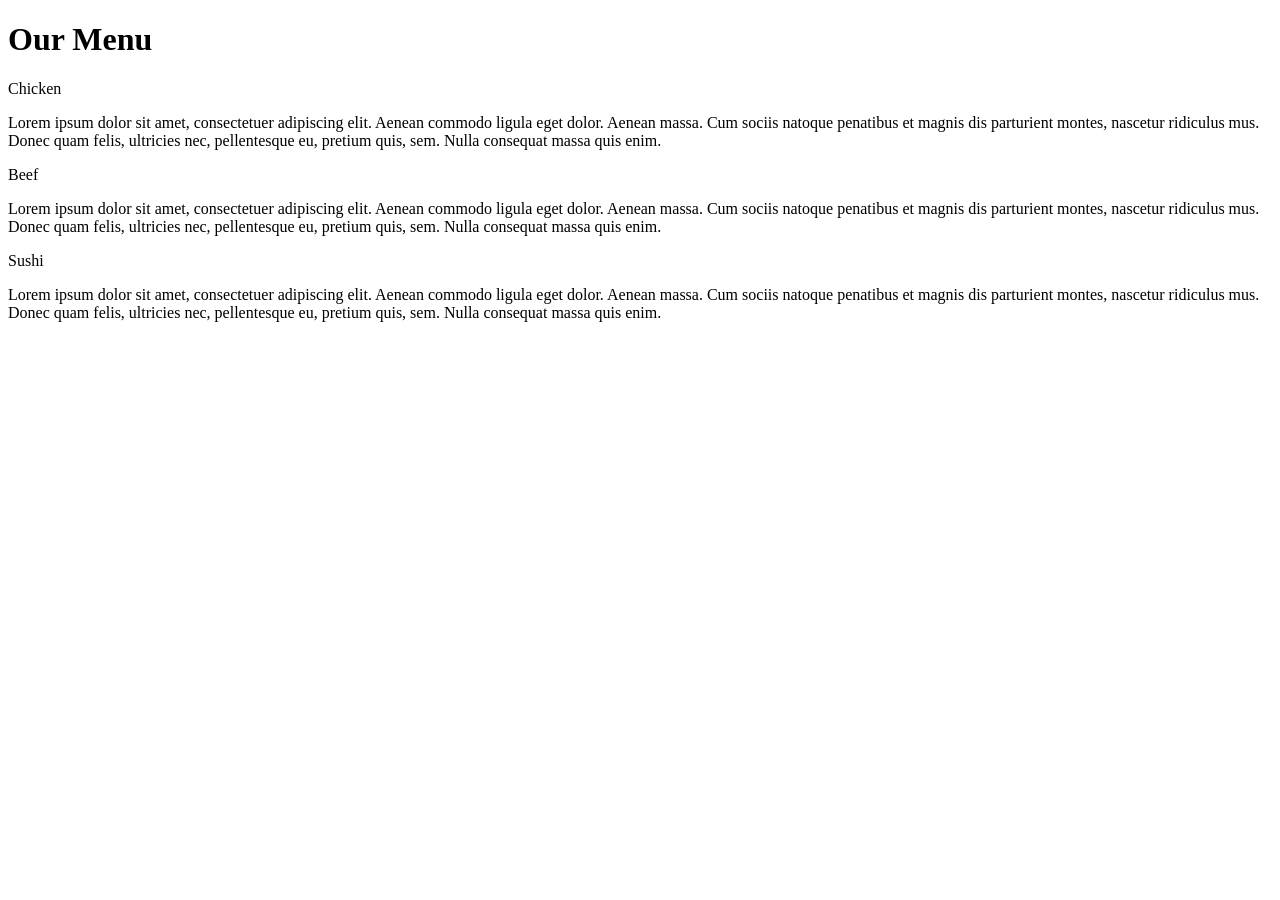
==== index.html @ 9f75e41a "Add files via upload" ====
<!DOCTYPE html>
<html>

<head>
    <meta charset="utf-8">
    <title>module2-solution</title>
</head>
<link rel="stylesheet" type="text/css" href="css/style.css">

<body>
    <h1>Our Menu</h1>
    <section class="column-lg-4 colmn-md-6 colmn-sm-12">
        <div>
            <p class="sub1">Chicken</p>
            <p class="content">
                Lorem ipsum dolor sit amet, consectetuer adipiscing elit. Aenean commodo ligula eget dolor. Aenean massa. Cum sociis natoque penatibus et magnis dis parturient montes, nascetur ridiculus mus. Donec quam felis, ultricies nec, pellentesque eu, pretium quis, sem. Nulla consequat massa quis enim.
            </p>
        </div>
    </section>
    <section class="column-lg-4 colmn-md-6 colmn-sm-12">
        <div>
            <p class="sub2">Beef</p>
            <p class="content">
                Lorem ipsum dolor sit amet, consectetuer adipiscing elit. Aenean commodo ligula eget dolor. Aenean massa. Cum sociis natoque penatibus et magnis dis parturient montes, nascetur ridiculus mus. Donec quam felis, ultricies nec, pellentesque eu, pretium quis, sem. Nulla consequat massa quis enim.
        </div>
    </section>
    <section class="column-lg-4 colmn-md-12 colmn-sm-12">
        <div>
            <p class="sub3">Sushi</p>
            <p class="content">
                Lorem ipsum dolor sit amet, consectetuer adipiscing elit. Aenean commodo ligula eget dolor. Aenean massa. Cum sociis natoque penatibus et magnis dis parturient montes, nascetur ridiculus mus. Donec quam felis, ultricies nec, pellentesque eu, pretium quis, sem. Nulla consequat massa quis enim.
            </p>
        </div>
</body>

</html>
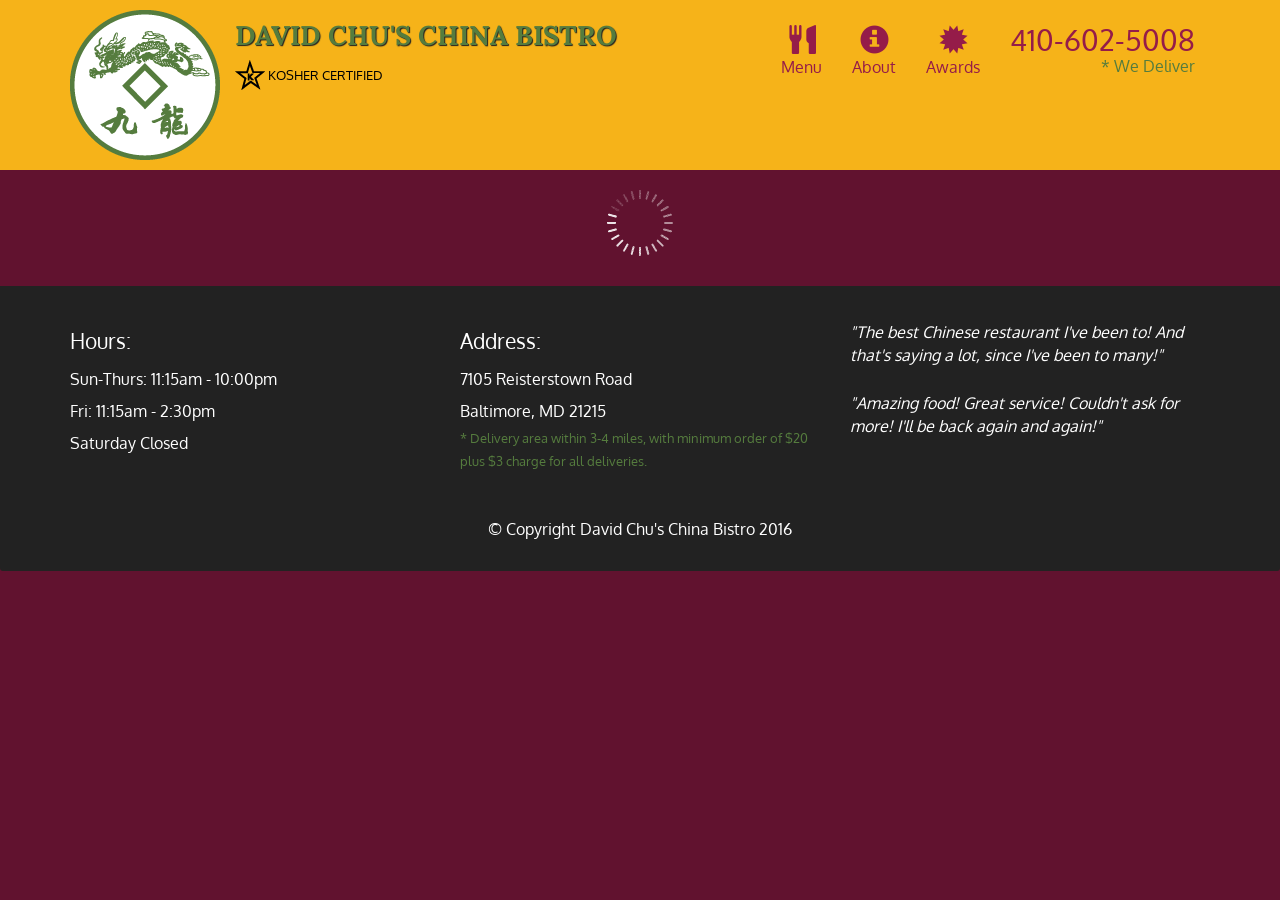
==== commit 974e2c96: "Week5" ====
--- a/index.html
+++ b/index.html
@@ -1,36 +1,108 @@
-<!DOCTYPE html>
-<html>
-
-<head>
-    <meta charset="utf-8">
-    <title>module2-solution</title>
-</head>
-<link rel="stylesheet" type="text/css" href="css/style.css">
-
-<body>
-    <h1>Our Menu</h1>
-    <section class="column-lg-4 colmn-md-6 colmn-sm-12">
-        <div>
-            <p class="sub1">Chicken</p>
-            <p class="content">
-                Lorem ipsum dolor sit amet, consectetuer adipiscing elit. Aenean commodo ligula eget dolor. Aenean massa. Cum sociis natoque penatibus et magnis dis parturient montes, nascetur ridiculus mus. Donec quam felis, ultricies nec, pellentesque eu, pretium quis, sem. Nulla consequat massa quis enim.
-            </p>
-        </div>
-    </section>
-    <section class="column-lg-4 colmn-md-6 colmn-sm-12">
-        <div>
-            <p class="sub2">Beef</p>
-            <p class="content">
-                Lorem ipsum dolor sit amet, consectetuer adipiscing elit. Aenean commodo ligula eget dolor. Aenean massa. Cum sociis natoque penatibus et magnis dis parturient montes, nascetur ridiculus mus. Donec quam felis, ultricies nec, pellentesque eu, pretium quis, sem. Nulla consequat massa quis enim.
-        </div>
-    </section>
-    <section class="column-lg-4 colmn-md-12 colmn-sm-12">
-        <div>
-            <p class="sub3">Sushi</p>
-            <p class="content">
-                Lorem ipsum dolor sit amet, consectetuer adipiscing elit. Aenean commodo ligula eget dolor. Aenean massa. Cum sociis natoque penatibus et magnis dis parturient montes, nascetur ridiculus mus. Donec quam felis, ultricies nec, pellentesque eu, pretium quis, sem. Nulla consequat massa quis enim.
-            </p>
-        </div>
-</body>
-
-</html>+<!doctype html>
+<html lang="en">
+  <head>
+    <meta charset="utf-8">
+    <meta http-equiv="X-UA-Compatible" content="IE=edge">
+    <meta name="viewport" content="width=device-width, initial-scale=1">
+    <title>David Chu's China Bistro</title>
+    <link rel="stylesheet" href="css/bootstrap.min.css">
+    <link rel="stylesheet" href="css/styles.css">
+    <link href='https://fonts.googleapis.com/css?family=Oxygen:400,300,700' rel='stylesheet' type='text/css'>
+    <link href='https://fonts.googleapis.com/css?family=Lora' rel='stylesheet' type='text/css'>
+  </head>
+<body>
+  <header>
+    <nav id="header-nav" class="navbar navbar-default">
+      <div class="container">
+        <div class="navbar-header">
+          <a href="index.html" class="pull-left visible-md visible-lg">
+            <div id="logo-img" alt="Logo image"></div>
+          </a>
+
+          <div class="navbar-brand">
+            <a href="index.html"><h1>David Chu's China Bistro</h1></a>
+            <p>
+              <img src="images/star-k-logo.png" alt="Kosher certification">
+              <span>Kosher Certified</span>
+            </p>
+          </div>
+
+          <button id="navbarToggle" type="button" class="navbar-toggle collapsed" data-toggle="collapse" data-target="#collapsable-nav" aria-expanded="false">
+            <span class="sr-only">Toggle navigation</span>
+            <span class="icon-bar"></span>
+            <span class="icon-bar"></span>
+            <span class="icon-bar"></span>
+          </button>
+        </div>
+        
+        <div id="collapsable-nav" class="collapse navbar-collapse">
+           <ul id="nav-list" class="nav navbar-nav navbar-right">
+            <li id="navHomeButton" class="visible-xs active">
+              <a href="index.html">
+                <span class="glyphicon glyphicon-home"></span> Home</a>
+            </li>
+            <li id="navMenuButton">
+              <a href="#" onclick="$dc.loadMenuCategories();">
+                <span class="glyphicon glyphicon-cutlery"></span><br class="hidden-xs"> Menu</a>
+            </li>
+            <li>
+              <a href="#">
+                <span class="glyphicon glyphicon-info-sign"></span><br class="hidden-xs"> About</a>
+            </li>
+            <li>
+              <a href="#">
+                <span class="glyphicon glyphicon-certificate"></span><br class="hidden-xs"> Awards</a>
+            </li>
+            <li id="phone" class="hidden-xs">
+              <a href="tel:410-602-5008">
+                <span>410-602-5008</span></a><div>* We Deliver</div>
+            </li>
+          </ul><!-- #nav-list -->
+        </div><!-- .collapse .navbar-collapse -->
+      </div><!-- .container -->
+    </nav><!-- #header-nav -->
+  </header>
+
+  <div id="call-btn" class="visible-xs">
+    <a class="btn" href="tel:410-602-5008">
+    <span class="glyphicon glyphicon-earphone"></span>
+    410-602-5008
+    </a>
+  </div>
+  <div id="xs-deliver" class="text-center visible-xs">* We Deliver</div>
+
+  <div id="main-content" class="container"></div>
+
+  <footer class="panel-footer">
+    <div class="container">
+      <div class="row">
+        <section id="hours" class="col-sm-4">
+          <span>Hours:</span><br>
+          Sun-Thurs: 11:15am - 10:00pm<br>
+          Fri: 11:15am - 2:30pm<br>
+          Saturday Closed
+          <hr class="visible-xs">
+        </section>
+        <section id="address" class="col-sm-4">
+          <span>Address:</span><br>
+          7105 Reisterstown Road<br>
+          Baltimore, MD 21215
+          <p>* Delivery area within 3-4 miles, with minimum order of $20 plus $3 charge for all deliveries.</p>
+          <hr class="visible-xs">
+        </section>
+        <section id="testimonials" class="col-sm-4">
+          <p>"The best Chinese restaurant I've been to! And that's saying a lot, since I've been to many!"</p>
+          <p>"Amazing food! Great service! Couldn't ask for more! I'll be back again and again!"</p>
+        </section>
+      </div>
+      <div class="text-center">&copy; Copyright David Chu's China Bistro 2016</div>
+    </div>
+  </footer>
+
+  <!-- jQuery (Bootstrap JS plugins depend on it) -->
+  <script src="js/jquery-2.1.4.min.js"></script>
+  <script src="js/bootstrap.min.js"></script>
+  <script src="js/ajax-utils.js"></script>
+  <script src="js/script.js"></script>
+</body>
+</html>
--- a/css/styles.css
+++ b/css/styles.css
@@ -0,0 +1,375 @@
+body {
+  font-size: 16px;
+  color: #fff;
+  background-color: #61122f;
+  font-family: 'Oxygen', sans-serif;
+}
+
+/** HEADER **/
+#header-nav {
+  background-color: #f6b319;
+  border-radius: 0;
+  border: 0;
+}
+
+#logo-img {
+  background: url('../images/restaurant-logo_large.png') no-repeat;
+  width: 150px;
+  height: 150px;
+  margin: 10px 15px 10px 0;
+}
+
+.navbar-brand {
+  padding-top: 25px;
+}
+.navbar-brand h1 { /* Restaurant name */
+  font-family: 'Lora', serif;
+  color: #557c3e;
+  font-size: 1.5em;
+  text-transform: uppercase;
+  font-weight: bold;
+  text-shadow: 1px 1px 1px #222;
+  margin-top: 0;
+  margin-bottom: 0;
+  line-height: .75;
+}
+.navbar-brand a:hover, .navbar-brand a:focus {
+  text-decoration: none;
+}
+.navbar-brand p { /* Kosher cert */
+  color: #000;
+  text-transform: uppercase;
+  font-size: .7em;
+  margin-top: 15px;
+}
+.navbar-brand p span { /* Star-K */
+  vertical-align: middle;
+}
+
+#nav-list {
+  margin-top: 10px;
+}
+#nav-list a {
+  color: #951C49;
+  text-align: center;
+}
+#nav-list a:hover {
+  background: #E7E7E7;
+}
+#nav-list a span {
+  font-size: 1.8em;
+}
+
+#phone {
+  margin-top: 5px;
+}
+#phone a { /* Phone number */
+  text-align: right;
+  padding-bottom: 0;
+}
+#phone div { /* We Deliver */
+  color: #557c3e;
+  text-align: right;
+  padding-right: 15px;
+}
+
+.navbar-header button.navbar-toggle, .navbar-header .icon-bar {
+  border: 1px solid #61122f;
+}
+.navbar-header button.navbar-toggle {
+  clear: both;
+  margin-top: -30px;
+}
+/* END HEADER */
+
+/* FOOTER */
+.panel-footer {
+  margin-top: 30px;
+  padding-top: 35px;
+  padding-bottom: 30px;
+  background-color: #222;
+  border-top: 0;
+}
+.panel-footer div.row {
+  margin-bottom: 35px;
+}
+#hours, #address {
+  line-height: 2;
+}
+#hours > span, #address > span {
+  font-size: 1.3em;
+}
+#address p {
+  color: #557c3e;
+  font-size: .8em;
+  line-height: 1.8;
+}
+#testimonials {
+  font-style: italic;
+}
+#testimonials p:nth-child(2) {
+  margin-top: 25px;
+}
+/* END FOOTER */
+
+
+
+/* HOME PAGE */
+.container .jumbotron {
+  box-shadow: 0 0 50px #3F0C1F;
+  border: 2px solid #3F0C1F;
+}
+
+#menu-tile, #specials-tile, #map-tile {
+  height: 250px;
+  width: 100%;
+  margin-bottom: 15px;
+  position: relative;
+  border: 2px solid #3F0C1F;
+  overflow: hidden;
+}
+#menu-tile:hover, #specials-tile:hover, #map-tile:hover {
+  box-shadow: 0 1px 5px 1px #cccccc;
+}
+#menu-tile {
+  background: url('../images/menu-tile.jpg') no-repeat;
+  background-position: center;
+}
+#specials-tile {
+  background: url('../images/specials-tile.jpg') no-repeat;
+  background-position: center;
+}
+#menu-tile span, #specials-tile span, #map-tile span {
+  position: absolute;
+  bottom: 0;
+  right: 0;
+  width: 100%;
+  text-align: center;
+  font-size: 1.6em;
+  text-transform: uppercase;
+  background-color: #000;
+  color: #fff;
+  opacity: .8;
+}
+/* END HOME PAGE */
+
+/* MENU CATEGORIES PAGE */
+.category-tile { 
+  position: relative;
+  border: 2px solid #3F0C1F;
+  overflow: hidden;
+  width: 200px;
+  height: 200px;
+  margin: 0 auto 15px;
+}
+.category-tile span {
+  position: absolute;
+  bottom: 0;
+  right: 0;
+  width: 100%;
+  text-align: center;
+  font-size: 1.2em;
+  text-transform: uppercase;
+  background-color: #000;
+  color: #fff;
+  opacity: .8;
+}
+.category-tile:hover {
+  box-shadow: 0 1px 5px 1px #cccccc;
+}
+
+#menu-categories-title + div {
+  margin-bottom: 50px;
+}
+/* END MENU CATEGORIES PAGE */
+
+/* SINGLE CATEGORY PAGE */
+.menu-item-tile {
+  margin-bottom: 25px;
+}
+.menu-item-tile hr {
+  width: 80%;
+}
+.menu-item-tile .menu-item-price {
+  font-size: 1.1em;
+  text-align: right;
+  margin-top: -15px;
+  margin-right: -15px;
+}
+.menu-item-tile .menu-item-price span {
+  font-size: .6em;
+}
+.menu-item-photo {
+  position: relative;
+  border: 2px solid #3F0C1F; 
+  overflow: hidden;
+  padding: 0;
+  margin-right: -15px;
+  margin-left: auto;
+  margin-bottom: 20px;
+  max-width: 250px;
+}
+.menu-item-photo div {
+  position: absolute;
+  bottom: 0;
+  right: 0;
+  width: 80px;
+  background-color: #557c3e;
+  text-align: center;
+}
+.menu-item-description {
+  padding-right: 30px;
+}
+h3.menu-item-title {
+  margin: 0 0 10px;
+}
+.menu-item-details {
+  font-size: .9em;
+  font-style: italic;
+}
+/* END SINGLE CATEGORY PAGE */
+
+
+/********** Large devices only **********/
+@media (min-width: 1200px) {
+  .container .jumbotron {
+    background: url('../images/jumbotron_1200.jpg') no-repeat;
+    height: 675px;
+  }
+}
+
+/********** Medium devices only **********/
+@media (min-width: 992px) and (max-width: 1199px) {
+  /* Header */
+  #logo-img {
+    background: url('../images/restaurant-logo_medium.png') no-repeat;
+    width: 100px;
+    height: 100px;
+    margin: 5px 5px 5px 0;
+  }
+  /* End Header */
+
+  /* Home Page */
+  .container .jumbotron {
+    background: url('../images/jumbotron_992.jpg') no-repeat;
+    height: 558px;
+  }
+  /* End Home Page */
+}
+
+/********** Small devices only **********/
+@media (min-width: 768px) and (max-width: 991px) {
+  /* Home Page */
+  .container .jumbotron {
+    background: url('../images/jumbotron_768.jpg') no-repeat;
+    height: 432px;
+  }
+  /* End Home Page */
+}
+
+/********** Extra small devices only **********/
+@media (max-width: 767px) {
+  /* Header */
+  .navbar-brand {
+    padding-top: 10px;
+    height: 80px;
+  }
+  .navbar-brand h1 { /* Restaurant name */
+    padding-top: 10px;
+    font-size: 5vw; /* 1vw = 1% of viewport width */
+  }
+  .navbar-brand p { /* Kosher cert */
+    font-size: .6em;
+    margin-top: 12px;
+  }
+  .navbar-brand p img { /* Star-K */
+    height: 20px;
+  }
+
+  #collapsable-nav a { /* Collapsed nav menu text */
+    font-size: 1.2em;
+  }
+  #collapsable-nav a span { /* Collapsed nav menu glyph */
+    font-size: 1em;
+    margin-right: 5px;
+  }
+
+  #call-btn > a {
+    font-size: 1.5em;
+    display: block;
+    margin: 0 20px;
+    padding: 10px;
+    border: 2px solid #fff;
+    background-color: #f6b319;
+    color: #951c49;
+  }
+  #xs-deliver {
+    margin-top: 5px;
+    font-size: .7em;
+    letter-spacing: .1em;
+    text-transform: uppercase;
+  }
+  /* End Header */
+
+  /* Footer */
+  .panel-footer section {
+    margin-bottom: 30px;
+    text-align: center;
+  }
+  .panel-footer section:nth-child(3) {
+    margin-bottom: 0; /* margin already exists on the whole row */
+  }
+  .panel-footer section hr {
+    width: 50%;
+  }
+  /* End Footer */
+
+  /* Home Page */
+  .container .jumbotron {
+    margin-top: 30px;
+    padding: 0;
+  }
+  #menu-tile, #specials-tile {
+    width: 360px;
+    margin: 0 auto 15px;
+  }
+
+  .menu-item-photo {
+    margin-right: auto;
+  }
+  .menu-item-tile .menu-item-price {
+    text-align: center;
+  }
+  .menu-item-description {
+    text-align: center;;
+  }
+}
+
+
+/********** Super extra small devices Only :-) (e.g., iPhone 4) **********/
+@media (max-width: 479px) {
+  /* Header */
+  .navbar-brand h1 { /* Restaurant name */
+    padding-top: 5px;
+    font-size: 6vw;
+  }
+  /* End Header */
+  
+  /* Home page */
+  #menu-tile, #specials-tile {
+    width: 280px;
+    margin: 0 auto 15px;
+  }
+
+  .col-xxs-12 {
+    position: relative;
+    min-height: 1px;
+    padding-right: 15px;
+    padding-left: 15px;
+    float: left;
+    width: 100%;
+  }
+}
+
+
+
